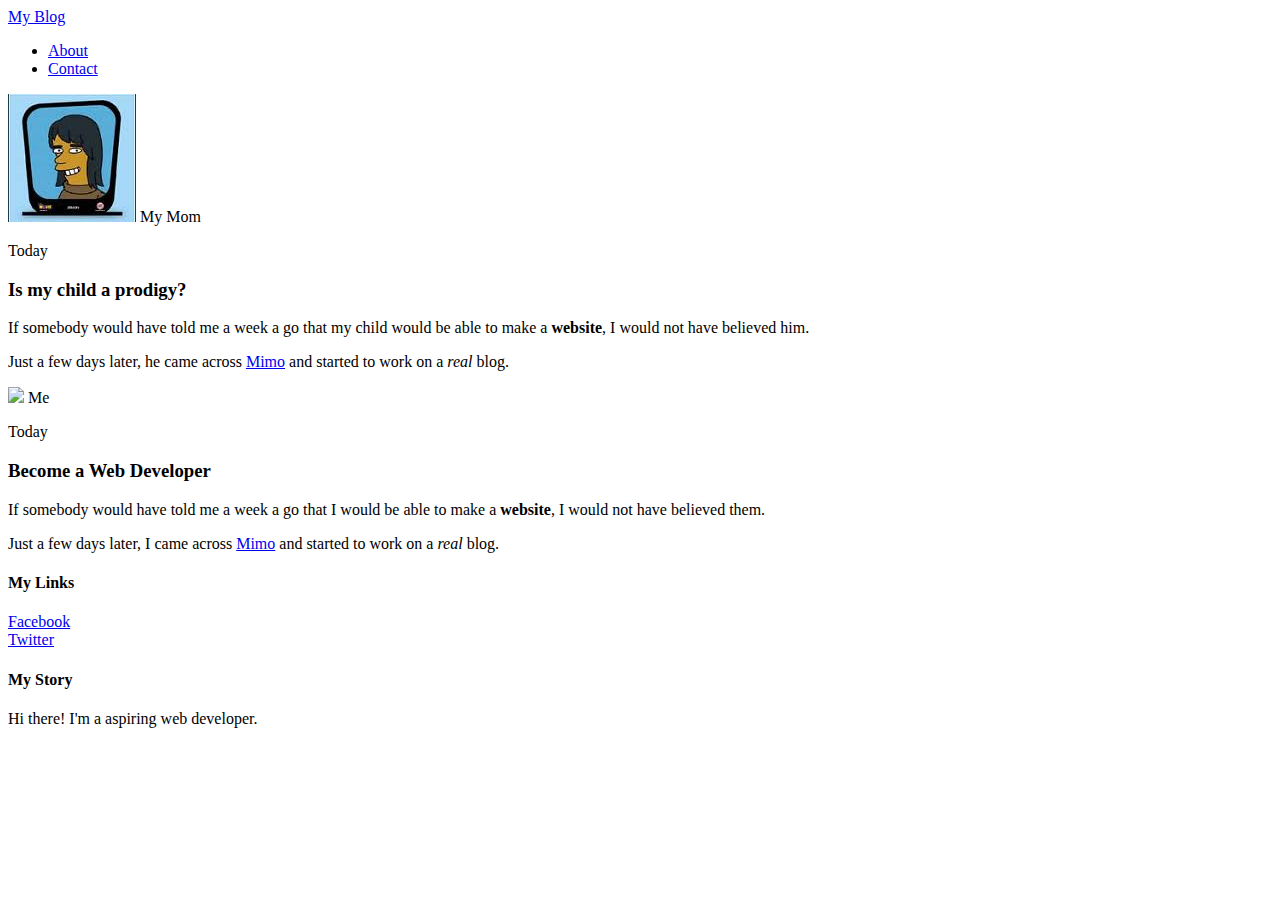
==== index.html @ 94993b80 "Repositorio_1" ====
<!DOCTYPE html>
<html>
  <head>
    <title>MY BLOG</title>
  </head>
  <body>
    <div id="header">
      <div class="container">
        <a href="index.html">My Blog</a>
        <ul>
          <li><a href="about.html">About</a></li>
          <li><a href="mailto:sneiderorozco@gmail.com">Contact</a></li>
        </ul>
      </div>
    </div>
    <div id="content">
      <div class="container">
        <div class="post">
          <div class="post-author">
            <img src="images/mom.jpg">
            <span>My Mom</span>
          </div>
          <p class="post-date">Today</p>
          <h3 class="post-title">Is my child a prodigy?</h3>
          <div class="post-content">
            <p>
              If somebody would have told me a week a go that my child would be able to make a <strong>website</strong>, I would not have believed him.
            </p>
            <p>
              Just a few days later, he came across <a href="https://getmimo.com">Mimo</a> and started to work on a <em>real</em> blog.
            </p>
          </div>
        </div>
      </div>
      <div class="container">
        <div class="post">
          <div class="post-author">
            <img src="images/Me.jpg">
            <span>Me</span>
          </div>
          <p class="post-date">Today</p>
          <h3 class="post-title">Become a Web Developer</h3>
          <div class="post-content">
            <p>
              If somebody would have told me a week a go that I would be able to make a <strong>website</strong>, I would not have believed them.
            </p>
            <p>
              Just a few days later, I came across <a href="https://getmimo.com">Mimo</a> and started to work on a <em>real</em> blog.
            </p>
          </div>
        </div>
      </div>
    </div>
    <div id="footer">
      <div class="container">
        <div class="column">
          <h4>My Links</h4>
          <p>
            <a href="https://www.facebook.com/profile.php?id=100007762658528">Facebook</a>
            <br>
            <a href="https://twitter.com/?lang=es">Twitter</a>
          </p>
        </div>
        <div class="column">
          <h4>My Story</h4>
          <p>Hi there! I'm a aspiring web developer.</p>
        </div>
      </div>
    </div>
  </body>
</html>
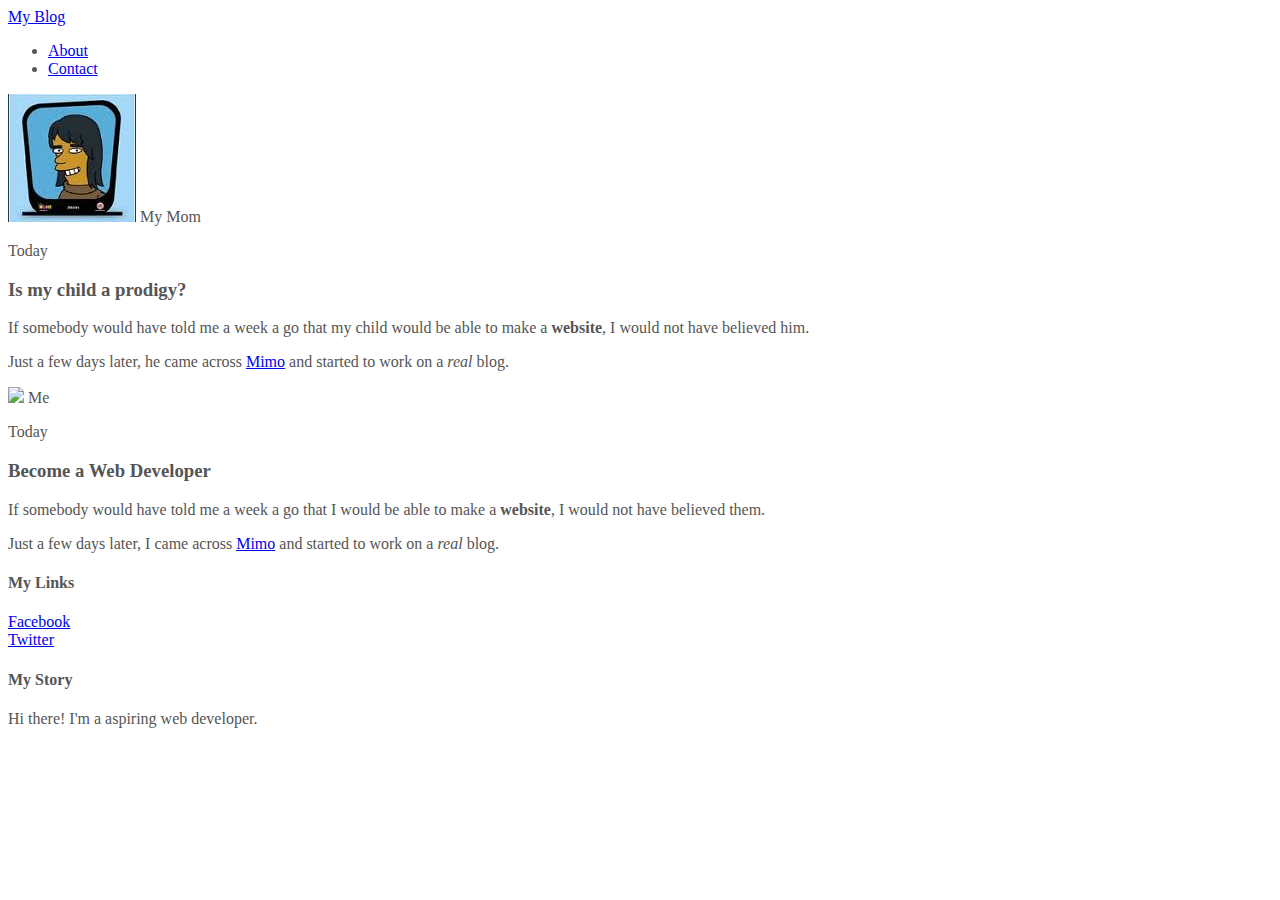
==== commit f05cc438: "Repository_2" ====
--- a/index.html
+++ b/index.html
@@ -2,6 +2,7 @@
 <html>
   <head>
     <title>MY BLOG</title>
+    <link rel="stylesheet" type="text/css" href="styles.css">
   </head>
   <body>
     <div id="header">
--- a/styles.css
+++ b/styles.css
@@ -0,0 +1,3 @@
+body{
+  color: #555;
+}
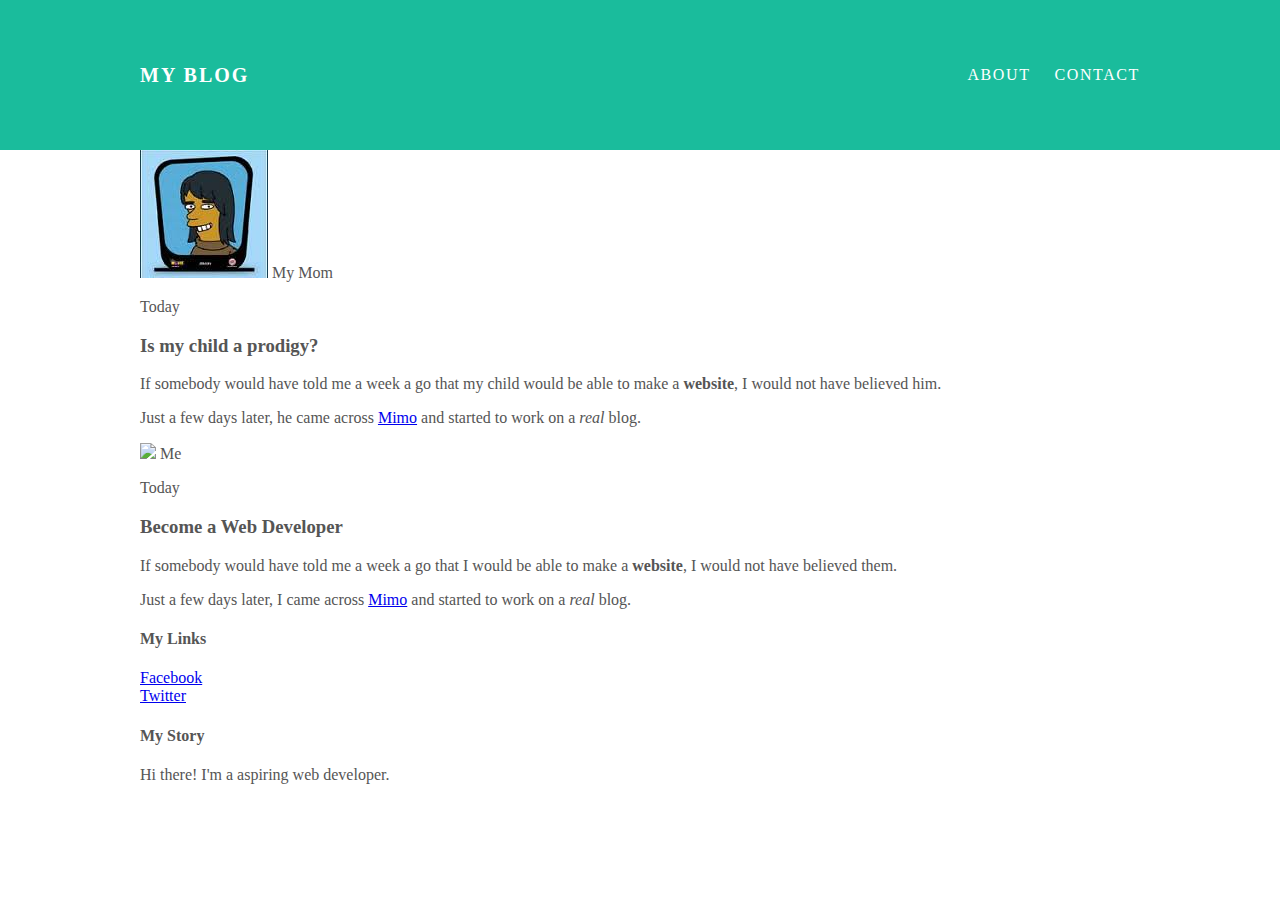
==== commit 1b4ac58d: "Repository_3" ====
--- a/index.html
+++ b/index.html
@@ -7,8 +7,8 @@
   <body>
     <div id="header">
       <div class="container">
-        <a href="index.html">My Blog</a>
-        <ul>
+        <a id="header-title" href="index.html">My Blog</a>
+        <ul id="header-nav">
           <li><a href="about.html">About</a></li>
           <li><a href="mailto:sneiderorozco@gmail.com">Contact</a></li>
         </ul>
--- a/styles.css
+++ b/styles.css
@@ -1,3 +1,47 @@
 body{
-  color: #555;
+  color: #555;/*Color de la fuente*/
+  margin: 0;
 }
+
+#header{
+  background-color:#1abc9c;
+  height: 150px;
+  line-height: 150px;/*se alinea en el centro de la altura del encabezado*/
+}
+
+#header a{
+  color: white;
+  text-decoration: none;/*quita el subrayado del link*/
+
+  text-transform: uppercase;/*transforma en Mayusculas*/
+  letter-spacing: 0.1em; /*separa las letras*/
+}
+
+#header a:hover {/*el hipervinculo cambia de color al pasar el mouse*/
+  color: #222;
+}
+
+#header-title{
+  display: block;/*este bloque se desplaza a la inquierda*/
+  float: left;
+
+  font-size: 20px;
+  font-weight: bold;/*efecto de negrita*/
+}
+
+#header-nav{
+  display: block;/*este bloque se desplaza a la derecha*/
+  float: right;
+  margin-top:0;/*para quitar el espacio del margin superior*/
+
+}
+
+#header-nav li {
+  display: inline;
+  padding-left: 20px;/*para separlas*/
+}
+
+.container {
+  max-width: 1000px;
+  margin: 0 auto;/*alinea horizontalmente*/
+}
